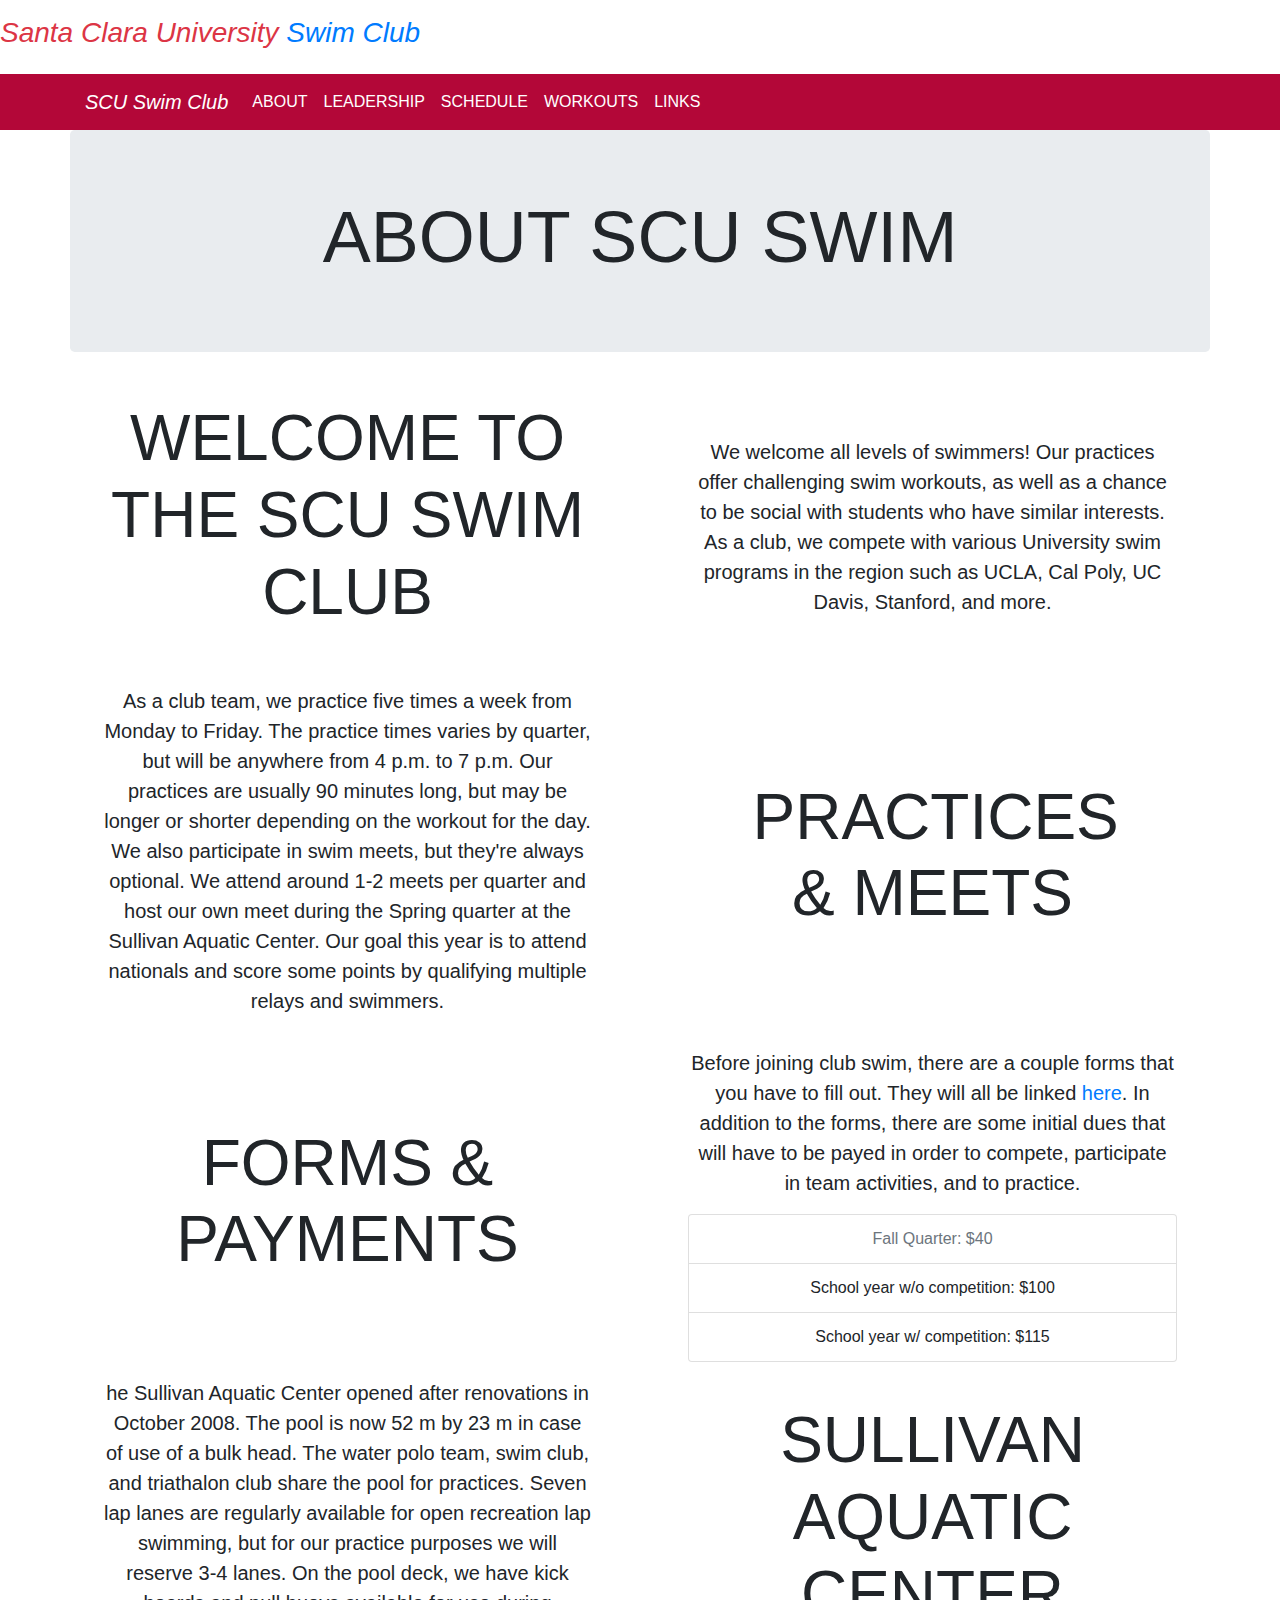
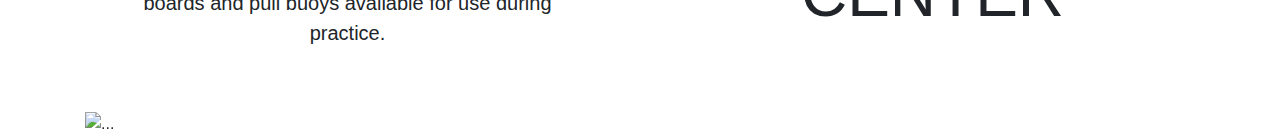
==== about.html @ 023bf97f "Add files via upload" ====
<!DOCTYPE html>
<html>
<meta name="viewport" content="width=device-width,initial-scale=1"> <!--makes it responsive on mobile-->
<head>
	<title>About SCU Club Swim</title>

	<!--Content Delivery Network for CSS Bootstrap-->
	
	<link rel="stylesheet" type="text/css" href="about.css">
	<link rel="stylesheet" href="https://stackpath.bootstrapcdn.com/bootstrap/4.3.1/css/bootstrap.min.css" integrity="sha384-ggOyR0iXCbMQv3Xipma34MD+dH/1fQ784/j6cY/iJTQUOhcWr7x9JvoRxT2MZw1T" crossorigin="anonymous">
  <link rel="stylesheet" href="https://use.fontawesome.com/releases/v5.3.1/css/all.css" integrity="sha384-mzrmE5qonljUremFsqc01SB46JvROS7bZs3IO2EmfFsd15uHvIt+Y8vEf7N7fWAU" crossorigin="anonymous">
	<link href="https://fonts.googleapis.com/css?family=Poppins&display=swap" rel="stylesheet">
	<style type="text/css">
		body {
			background: white;
		}
		#sectionName {
			font-size: 4rem;
		}

     .scu {
      font-family: "Helvetica Neue", Helvetica, Arial, sans-serif;
    }
	</style>
</head>
<body>


<div class = "container-fluid">
    <div class = "row mb-3 mt-3">
      <div class = "col-xs-12">
        <h3 class = "display-5 text-danger scu font-italic">Santa Clara University <span class = "text-primary">Swim Club</span></h1>
      </div>
    </div>
  </div>


<nav class="navbar sticky-top navbar-expand-lg navbar-dark" style="background: rgb(179,7,56)"> <!--if we want red background for now-->
    <div class="container">
  <a class="navbar-brand font-italic" href="index.html">SCU Swim Club</a>
  <button class="navbar-toggler" type="button" data-toggle="collapse" data-target="#navbarSupportedContent" aria-controls="navbarSupportedContent" aria-expanded="false" aria-label="Toggle navigation">
    <span class="navbar-toggler-icon"></span>
  </button>

  <div class="collapse navbar-collapse" id="navbarSupportedContent">
    <ul class="navbar-nav mr-auto">
      <li class="nav-item">
        <a class="nav-link text-white" href="about.html">ABOUT<span class="sr-only">(current)</span></a>
      </li>
      <li class="nav-item">
        <a class="nav-link text-white" href="leadership.html">LEADERSHIP</a>
      </li>
      <li class="nav-item">
        <a class="nav-link text-white" href="schedule.html">SCHEDULE</a>
      </li>
       <li class="nav-item">
        <a class="nav-link text-white" href="workouts.html">WORKOUTS</a>
      </li>
       <li class="nav-item">
        <a class="nav-link text-white" href="resources.html">LINKS</a> 
      </li>
    </ul>
    <ul class="navbar-nav" id="navbarSupportedContent">
      <li class="nav-item"><a class="nav-link text-white" href="https://instagram.com/scuclubswim?igshid=fzie5q2kngyf"><i class="fab fa-instagram"></i></a></li> <!--logo-->
      <!--<li class="nav-item"><a class="nav-link" href="#"><i class = "fab fa-facebook"></i></a></li> instagram logo-->
    </ul>
  </div>
</div>
</nav>
<!--end of nav bar-->

<section id="header" class="jumbotron text-center container">
	
	<h1 class="display-3">ABOUT SCU SWIM</h1>

</section>

<div class="container px-0">
	<!--first row-->

	<div class = "row align-items-center">
		<div class = "col-lg-6 mb-5">
			<div id="headingGroup"class="text-black text-center d-lg-block mt-3">
            	<h1 id="sectionName" class="">WELCOME TO THE SCU SWIM CLUB</h1>
          	</div>
		</div>
		<div class="col-lg-6 pr-5 pl-5">
			<p class="text-center lead">We welcome all levels of swimmers! Our practices offer challenging swim workouts, as well as a chance to be social with students who have similar interests. As a club, we compete with various University swim programs in the region such as UCLA, Cal Poly, UC Davis, Stanford, and more.</p>
		</div>
	</div>
	


      <!--One row-->

      <div class="row align-items-center content">
        <div class="col-lg-6 text-center order-2 order-lg-1 pr-5 pl-5">
          <p class="lead">As a club team, we practice five times a week from Monday to Friday. The practice times varies by quarter, but will be anywhere from 4 p.m. to 7 p.m. Our practices are usually 90 minutes long, but may be longer or shorter depending on the workout for the day. We also participate in swim meets, but they're always optional. We attend around 1-2 meets per quarter and host our own meet during the Spring quarter at the Sullivan Aquatic Center. Our goal this year is to attend nationals and score some points by qualifying multiple relays and swimmers.</p>
        </div>
        <div class="col-lg-6 text-center order-1 order-lg-2">
          <div class="row justify-content-center">
            <div class="col-10 col-lg-8 blurb mb-5 mb-md-0">
               <h1 id="sectionName">PRACTICES & MEETS</h1>
            </div>
          </div>
        </div>
      </div>

      <!--second row-->

      <div class="row align-items-center content">
        <div class="col-lg-6 text-center">
          <div class="row justify-content-center">
            <div class="col-10 col-lg-8 blurb mb-5 mb-md-0">
               <h1 id="sectionName">FORMS & PAYMENTS</h1>
                
            </div>
          </div>
        </div>
        <div class="col-lg-6 text-center mt-3 pr-5 pl-5">
          <p class="lead">Before joining club swim, there are a couple forms that you have to fill out. They will all be linked <a href="resources.html" class = "text-decoration-none">here</a>. In addition to the forms, there are some initial dues that will have to be payed in order to compete, participate in team activities, and to practice.

          	<ul class="list-group">
			  <li class="list-group-item disabled" aria-disabled="true">Fall Quarter: $40 </li>
			  <li class="list-group-item">School year w/o competition: $100</li>
			  <li class="list-group-item">School year w/ competition: $115</li>
			 
			</ul>

          </p>
        </div>
      </div>


      <!--last row about sullivan aquatic center-->

      <div class="row align-items-center content">
        <div class="col-lg-6 text-center order-2 order-lg-1 pr-5 pl-5">
          <p class="lead">he Sullivan Aquatic Center opened after renovations in October 2008. The pool is now 52 m by 23 m in case of use of a bulk head. The water polo team, swim club, and triathalon club share the pool for practices. Seven lap lanes are regularly available for open recreation lap swimming, but for our practice purposes we will reserve 3-4 lanes. On the pool deck, we have kick boards and pull buoys available for use during practice.</p>
        </div>
        <div class="col-lg-6 text-center order-1 order-lg-2">
          <div class="row justify-content-center">
            <div class="col-10 col-lg-8 blurb mb-5 mb-md-0">
               <h1 id="sectionName">SULLIVAN AQUATIC CENTER</h1>
            </div>
          </div>
        </div>
      </div>

     </div>


<div class = "container mt-5">
  <div id="carouselExampleIndicators" class="carousel slide" data-ride="carousel">
  <ol class="carousel-indicators">
    <li data-target="#carouselExampleIndicators" data-slide-to="0" class="active"></li>
    <li data-target="#carouselExampleIndicators" data-slide-to="1"></li>
    <li data-target="#carouselExampleIndicators" data-slide-to="2"></li>
  </ol>
  <div class="carousel-inner">
    <div class="carousel-item active">
      <img src="ucla.jpg" class="d-block w-100" alt="...">
      <div class = "carousel-caption d-none d-md-block">
        <h5>SCU Club Swim at UCLA Invite</h5>
      </div>
    </div>
    <div class="carousel-item">
      <img src="scu.jpg" class="d-block w-100" alt="...">
      <div class = "carousel-caption d-none d-md-block">
        <h5>SCU Club Swim at Sullivan Aquatic Center</h5>
        <p>We hosted our own meet on May 4th, 2019!</p>
      </div>
    </div>
    <div class="carousel-item">
      <img src="stanford.jpg" class="d-block w-100" alt="...">
      <div class = "carousel-caption d-none d-md-block">
        <h5>SCU Club Swim at Stanford</h5>
      </div>
    </div>
  </div>
  <a class="carousel-control-prev" href="#carouselExampleIndicators" role="button" data-slide="prev">
    <span class="carousel-control-prev-icon" aria-hidden="true"></span>
    <span class="sr-only">Previous</span>
  </a>
  <a class="carousel-control-next" href="#carouselExampleIndicators" role="button" data-slide="next">
    <span class="carousel-control-next-icon" aria-hidden="true"></span>
    <span class="sr-only">Next</span>
  </a>
</div>
</div>




<!--CDN (content delivery network) for Javascript and jquery-->
	<script src="https://code.jquery.com/jquery-3.3.1.slim.min.js" integrity="sha384-q8i/X+965DzO0rT7abK41JStQIAqVgRVzpbzo5smXKp4YfRvH+8abtTE1Pi6jizo" crossorigin="anonymous"></script>
	<script src="https://cdnjs.cloudflare.com/ajax/libs/popper.js/1.14.7/umd/popper.min.js" integrity="sha384-UO2eT0CpHqdSJQ6hJty5KVphtPhzWj9WO1clHTMGa3JDZwrnQq4sF86dIHNDz0W1" crossorigin="anonymous"></script>
	<script src="https://stackpath.bootstrapcdn.com/bootstrap/4.3.1/js/bootstrap.min.js" integrity="sha384-JjSmVgyd0p3pXB1rRibZUAYoIIy6OrQ6VrjIEaFf/nJGzIxFDsf4x0xIM+B07jRM" crossorigin="anonymous"></script>

</body>
</html>
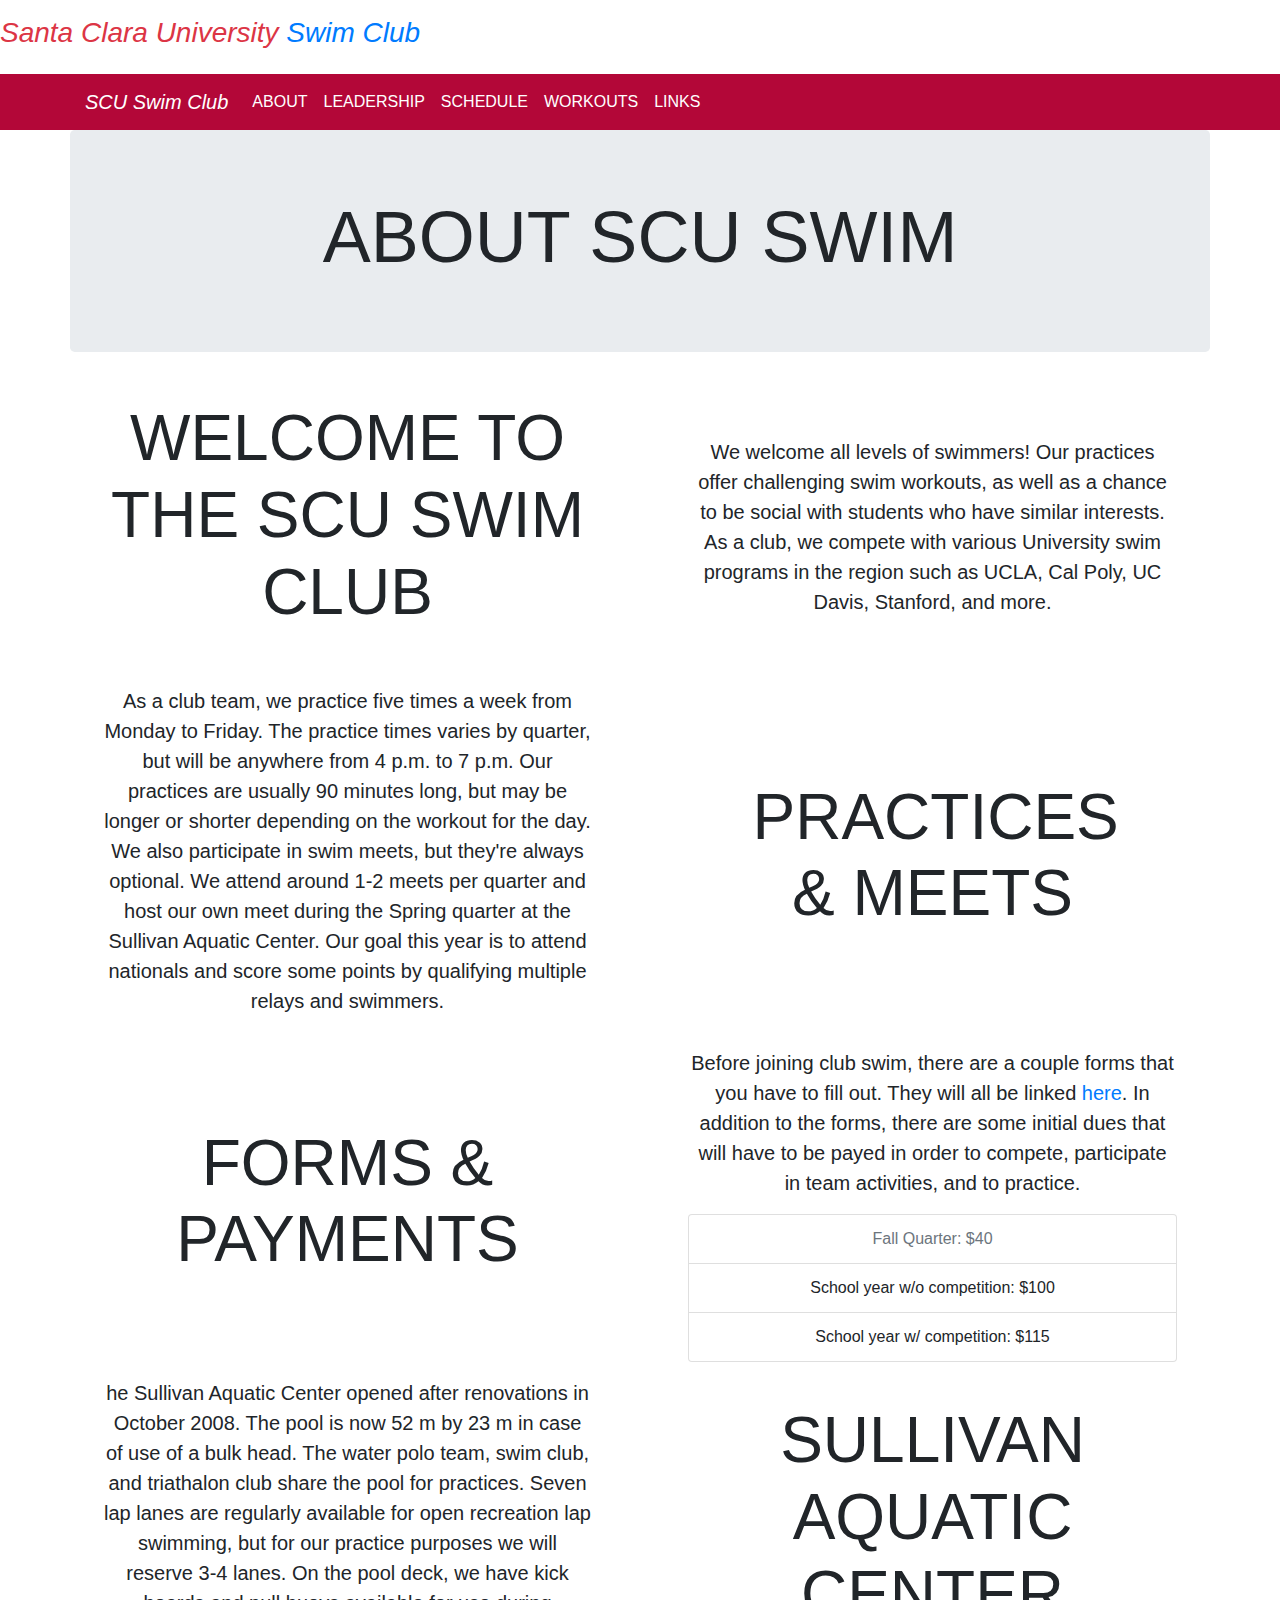
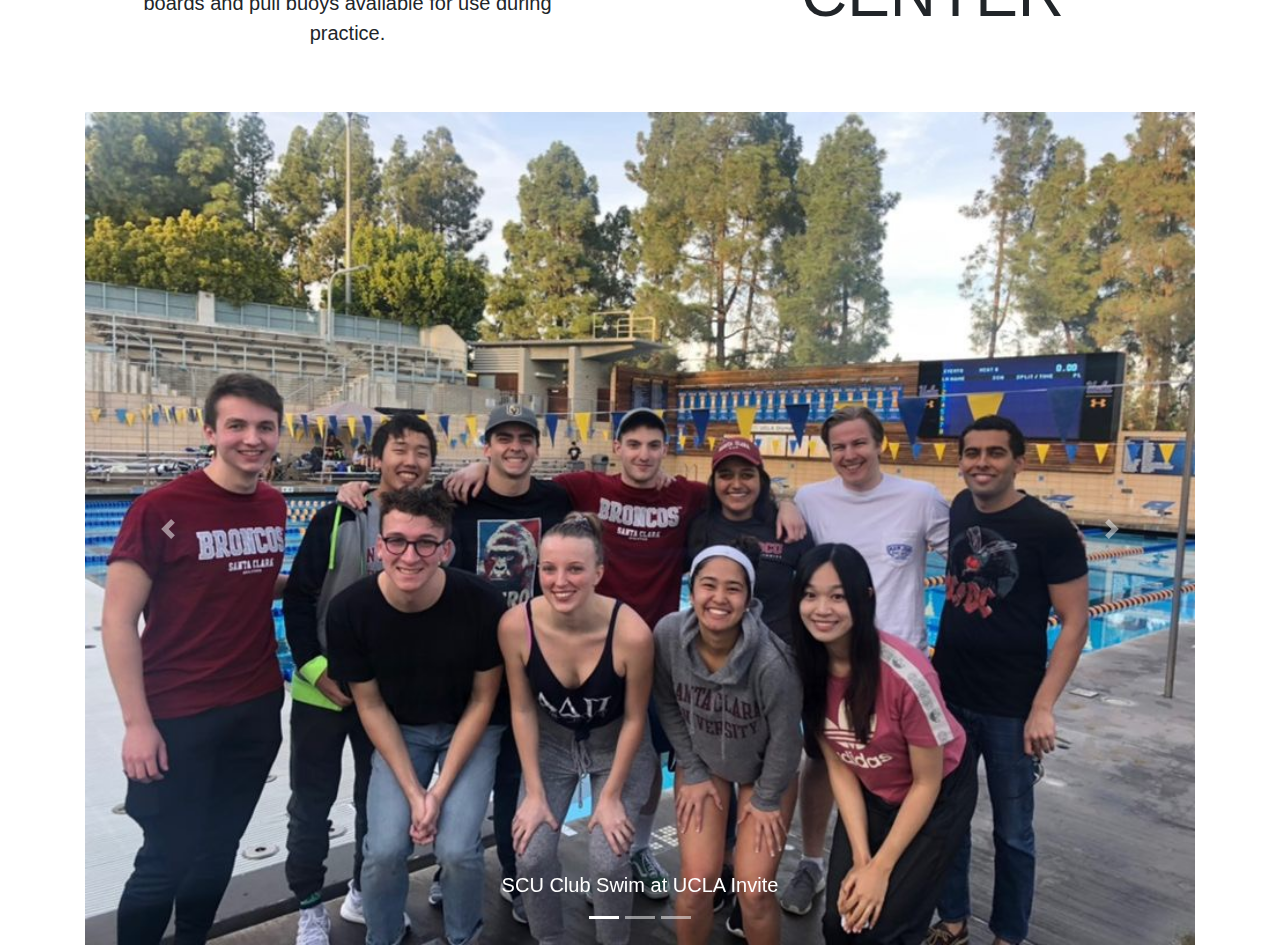
==== commit 5d27c019: "Update about.html" ====
--- a/about.html
+++ b/about.html
@@ -6,7 +6,7 @@
 
 	<!--Content Delivery Network for CSS Bootstrap-->
 	
-	<link rel="stylesheet" type="text/css" href="about.css">
+	
 	<link rel="stylesheet" href="https://stackpath.bootstrapcdn.com/bootstrap/4.3.1/css/bootstrap.min.css" integrity="sha384-ggOyR0iXCbMQv3Xipma34MD+dH/1fQ784/j6cY/iJTQUOhcWr7x9JvoRxT2MZw1T" crossorigin="anonymous">
   <link rel="stylesheet" href="https://use.fontawesome.com/releases/v5.3.1/css/all.css" integrity="sha384-mzrmE5qonljUremFsqc01SB46JvROS7bZs3IO2EmfFsd15uHvIt+Y8vEf7N7fWAU" crossorigin="anonymous">
 	<link href="https://fonts.googleapis.com/css?family=Poppins&display=swap" rel="stylesheet">
@@ -159,20 +159,20 @@
   </ol>
   <div class="carousel-inner">
     <div class="carousel-item active">
-      <img src="ucla.jpg" class="d-block w-100" alt="...">
+      <img src="ucla.JPG" class="d-block w-100" alt="...">
       <div class = "carousel-caption d-none d-md-block">
         <h5>SCU Club Swim at UCLA Invite</h5>
       </div>
     </div>
     <div class="carousel-item">
-      <img src="scu.jpg" class="d-block w-100" alt="...">
+      <img src="scu.JPG" class="d-block w-100" alt="...">
       <div class = "carousel-caption d-none d-md-block">
         <h5>SCU Club Swim at Sullivan Aquatic Center</h5>
         <p>We hosted our own meet on May 4th, 2019!</p>
       </div>
     </div>
     <div class="carousel-item">
-      <img src="stanford.jpg" class="d-block w-100" alt="...">
+      <img src="stanford.JPG" class="d-block w-100" alt="...">
       <div class = "carousel-caption d-none d-md-block">
         <h5>SCU Club Swim at Stanford</h5>
       </div>
@@ -198,4 +198,4 @@
 	<script src="https://stackpath.bootstrapcdn.com/bootstrap/4.3.1/js/bootstrap.min.js" integrity="sha384-JjSmVgyd0p3pXB1rRibZUAYoIIy6OrQ6VrjIEaFf/nJGzIxFDsf4x0xIM+B07jRM" crossorigin="anonymous"></script>
 
 </body>
-</html>+</html>
